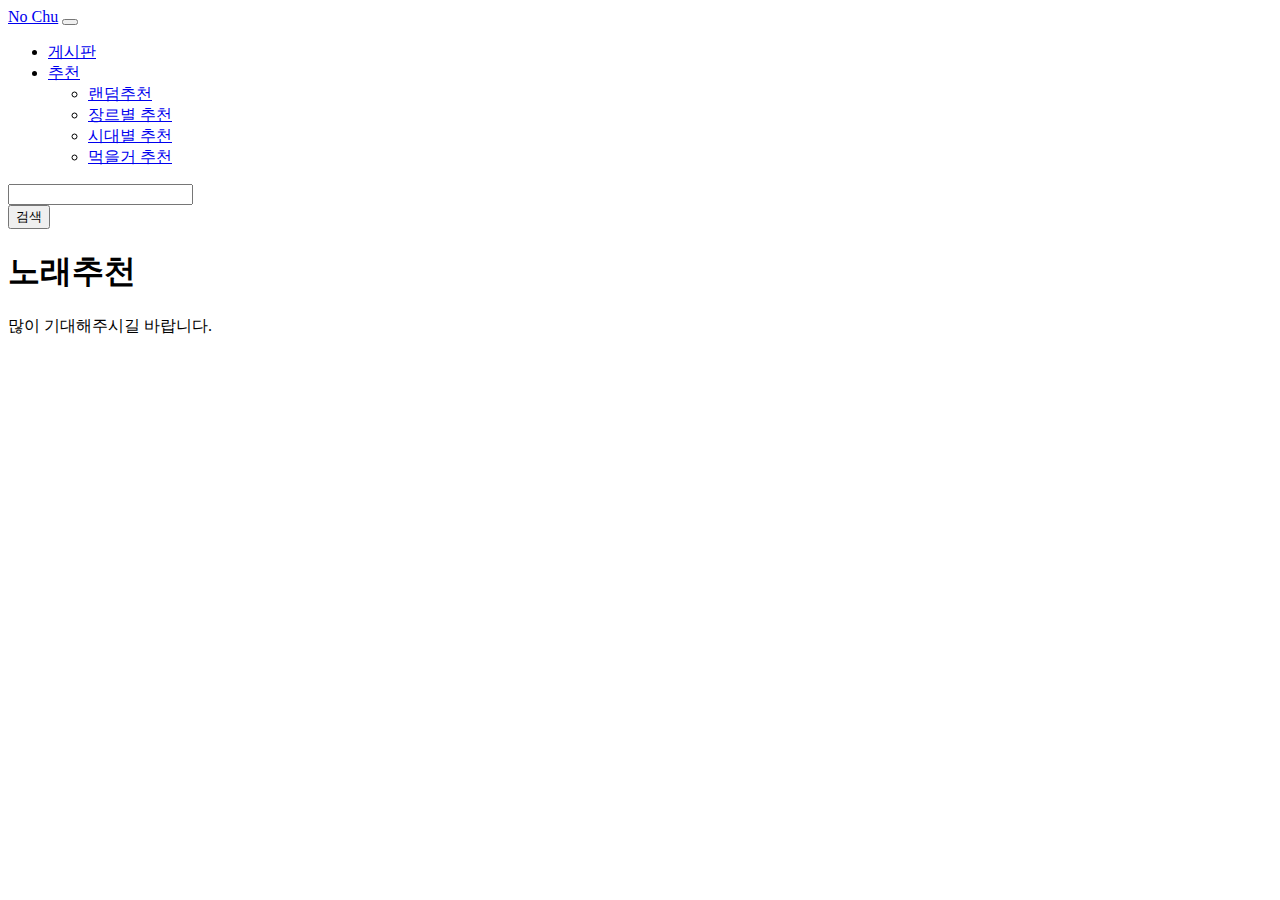
==== NoChu/src/main/resources/templates/fragments/header.html @ 52c14653 "layout" ====
<!DOCTYPE html>
<html xmlns:th="http://www.thymeleaf.org" xmlns:sec="http://www.thymeleaf.org/extras/spring-security">
<!-- 타임리프 문법을 사용하기 위해 추가 -->


<div th:fragment="header">

    <!-- Navigation-->
    <nav class="navbar navbar-expand-lg navbar-light bg-light">
        <div class="container px-4 px-lg-5">
            <a class="navbar-brand" href="#!">No Chu</a>
            <button class="navbar-toggler" type="button" data-bs-toggle="collapse"
                    data-bs-target="#navbarSupportedContent"
                    aria-controls="navbarSupportedContent" aria-expanded="false"
                    aria-label="Toggle navigation"><span
                    class="navbar-toggler-icon"></span></button>
            <div class="collapse navbar-collapse" id="navbarSupportedContent">
                <ul class="navbar-nav me-auto mb-2 mb-lg-0 ms-lg-4">
                    <li class="nav-item"><a class="nav-link" aria-current="page" href="#!">게시판</a></li>
                    <li class="nav-item dropdown">
                        <a class="nav-link dropdown-toggle" id="navbarDropdown" href="#" role="button"
                           data-bs-toggle="dropdown" aria-expanded="false">추천</a>
                        <ul class="dropdown-menu" aria-labelledby="navbarDropdown">
                            <li><a class="dropdown-item" href="#!">랜덤추천</a></li>
                            <li><a class="dropdown-item" href="#!">장르별 추천</a></li>
                            <li><a class="dropdown-item" href="#!">시대별 추천</a></li>
                            <li><a class="dropdown-item" href="#!">먹을거 추천</a></li>
                        </ul>
                    </li>
                </ul>
            </div>
        </div>
    </nav>
    <!-- Header-->
    <header class="bg-dark py-5">

        <div class="container position-relative">
            <div class="row justify-content-center">
                <div class="col-xl-6">
                    <form class="form-subscribe" id="contactForm" data-sb-form-api-token="API_TOKEN">
                        <!-- Email address input-->
                        <div class="row">
                            <div class="col">
                                <input class="form-control form-control-lg" type="text">
                            </div>
                            <div class="col-auto">
                                <button class="btn btn-primary" type="submit">검색</button>
                            </div>
                        </div>
                    </form>

                </div>

            </div>
        </div>

        <div class="container px-4 px-lg-5 my-5">
            <div class="text-center text-white">
                <h1 class="display-4 fw-bolder">노래추천</h1>
                <p class="lead fw-normal text-white-50 mb-0">많이 기대해주시길 바랍니다.</p>
            </div>
        </div>
    </header>
</div>
</html>
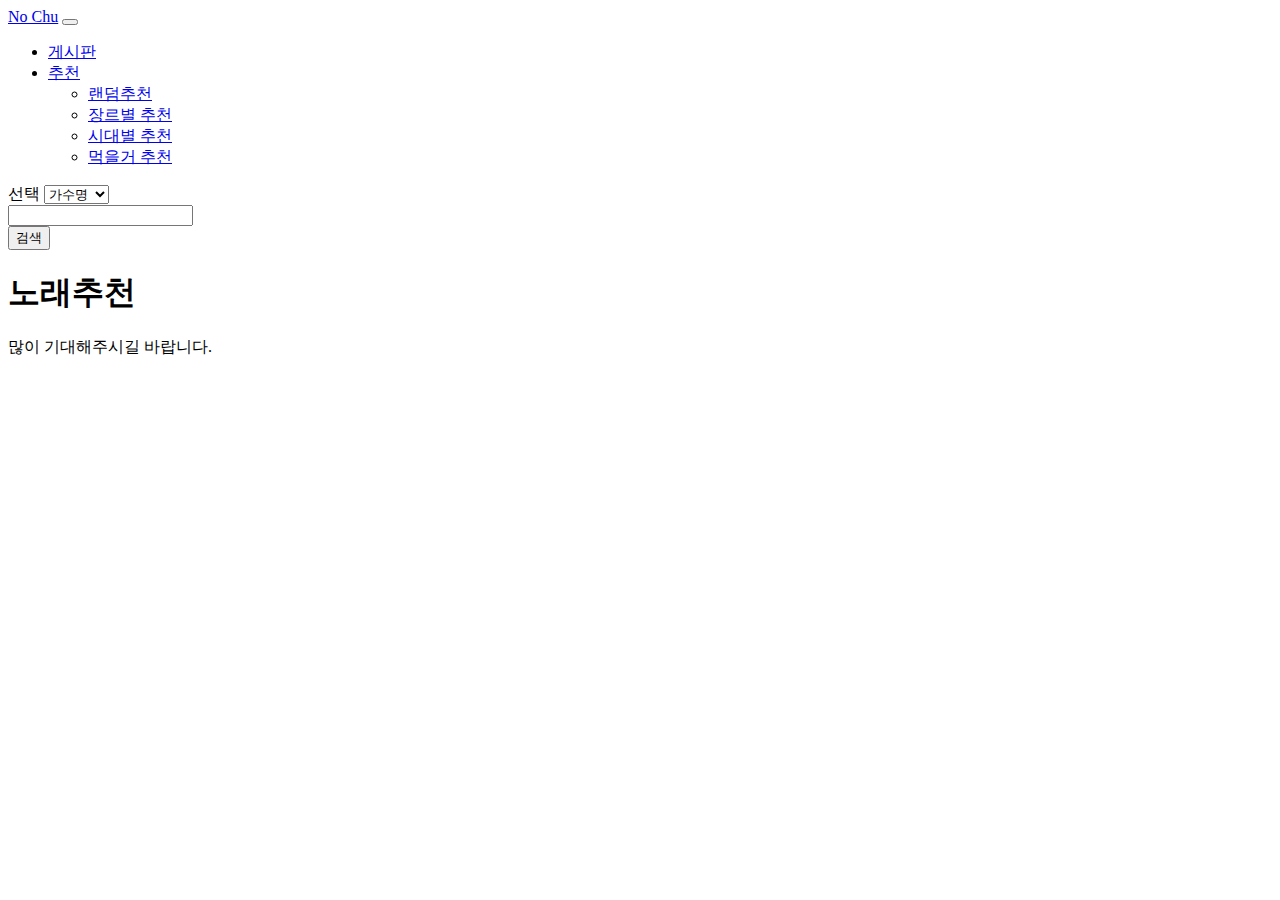
==== commit 209f6e2b: "index css" ====
--- a/NoChu/src/main/resources/templates/fragments/header.html
+++ b/NoChu/src/main/resources/templates/fragments/header.html
@@ -1,7 +1,6 @@
 <!DOCTYPE html>
-<html xmlns:th="http://www.thymeleaf.org" xmlns:sec="http://www.thymeleaf.org/extras/spring-security">
+<html xmlns:th="http://www.thymeleaf.org">
 <!-- 타임리프 문법을 사용하기 위해 추가 -->
-
 
 <div th:fragment="header">
 
@@ -40,6 +39,14 @@
                     <form class="form-subscribe" id="contactForm" data-sb-form-api-token="API_TOKEN">
                         <!-- Email address input-->
                         <div class="row">
+                            <div id="select_box">
+                                <label for="color">선택</label>
+                                <select id="color" title="▼">
+                                    <option selected="selected">가수명</option>
+                                    <option>제목 명</option>
+                                    <option>이재명</option>
+                                </select>
+                            </div>
                             <div class="col">
                                 <input class="form-control form-control-lg" type="text">
                             </div>
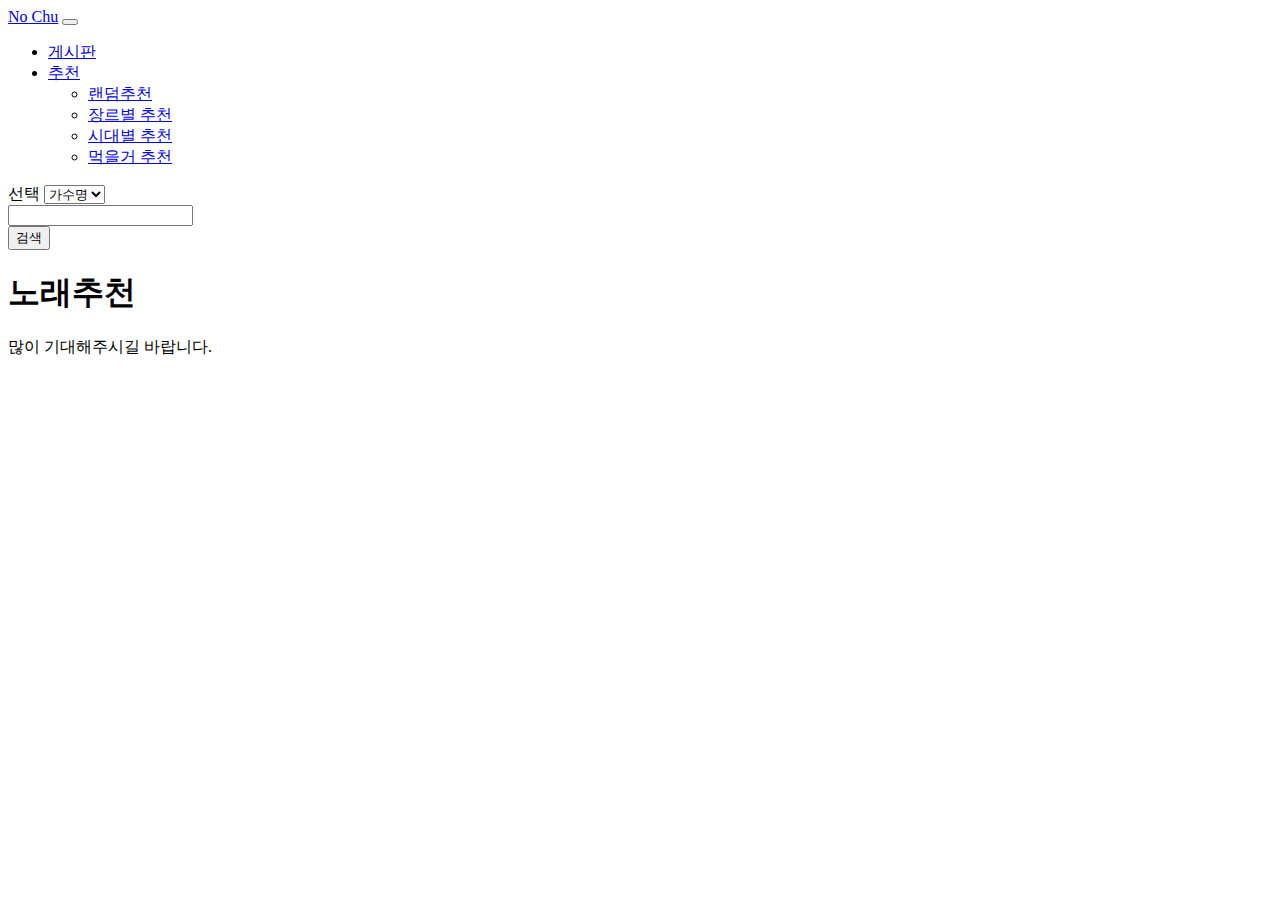
==== commit e5463ada: "maniadbapi(song,artist)" ====
--- a/NoChu/src/main/resources/templates/fragments/header.html
+++ b/NoChu/src/main/resources/templates/fragments/header.html
@@ -36,19 +36,19 @@
         <div class="container position-relative">
             <div class="row justify-content-center">
                 <div class="col-xl-6">
-                    <form class="form-subscribe" id="contactForm" data-sb-form-api-token="API_TOKEN">
+                    <form class="form-subscribe" id="contactForm" data-sb-form-api-token="API_TOKEN" th:action="@{/search}" method="get">
                         <!-- Email address input-->
                         <div class="row">
                             <div id="select_box">
                                 <label for="color">선택</label>
                                 <select id="color" title="▼">
-                                    <option selected="selected">가수명</option>
-                                    <option>제목 명</option>
+                                    <option selected="selected" id ="artist">가수명</option>
+                                    <option id ="song">제목명</option>
                                     <option>이재명</option>
                                 </select>
                             </div>
                             <div class="col">
-                                <input class="form-control form-control-lg" type="text">
+                                <input class="form-control form-control-lg" type="text" name="SearchQuery" th:value="${value}"/>
                             </div>
                             <div class="col-auto">
                                 <button class="btn btn-primary" type="submit">검색</button>
